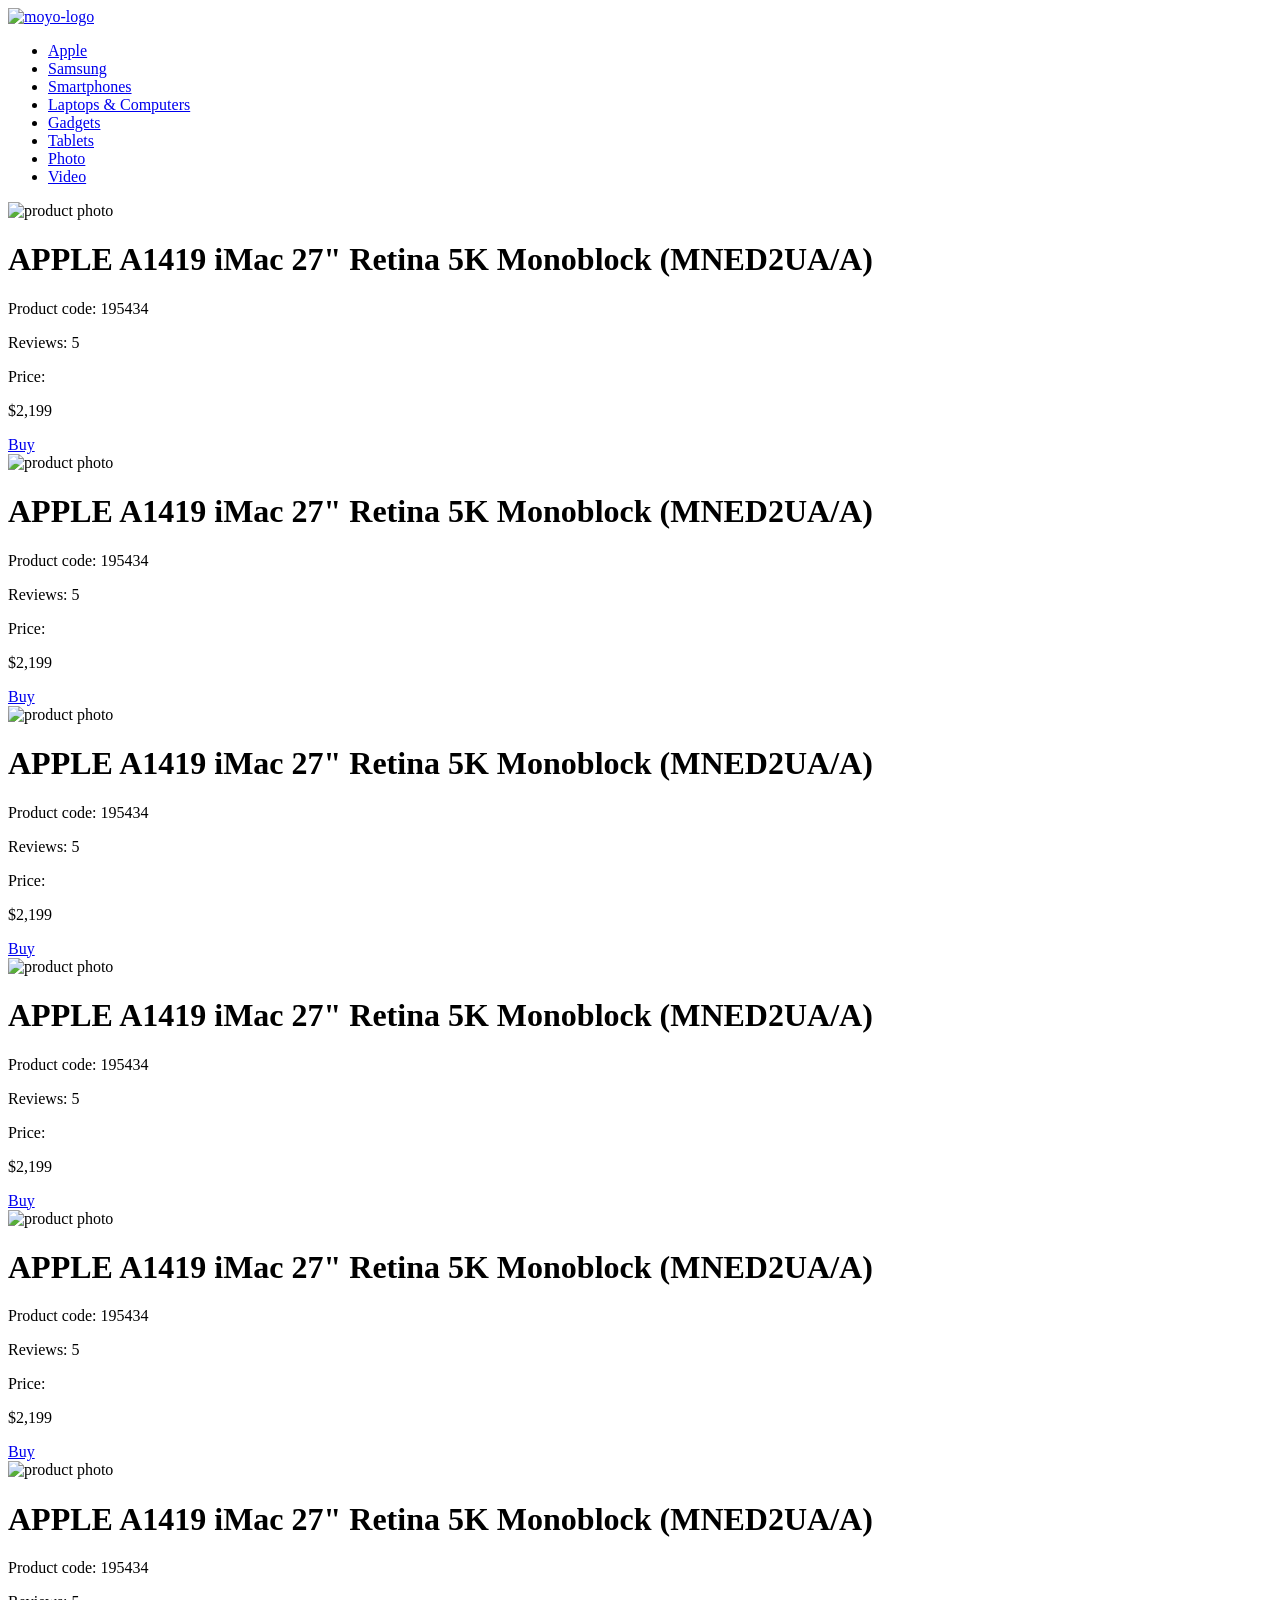
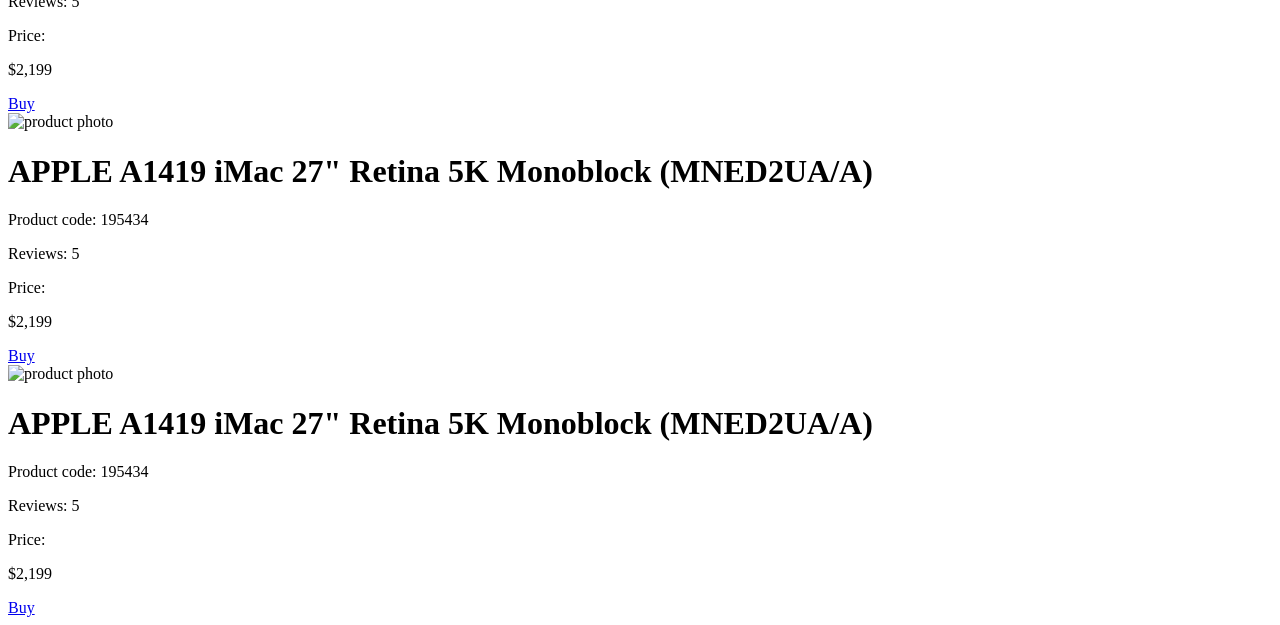
==== src/index.html @ 38ccfbfd "solution" ====
<!doctype html>
<html
  lang="en"
  class="page"
>
  <head>
    <meta charset="UTF-8" />
    <meta
      name="viewport"
      content="width=device-width, initial-scale=1.0"
    />
    <title>Moyo header</title>
    <link
      rel="preconnect"
      href="https://fonts.googleapis.com"
    />
    <link
      rel="preconnect"
      href="https://fonts.gstatic.com"
      crossorigin="anonymous"
    />
    <link
      href="https://fonts.googleapis.com/css2?family=Cinzel:wght@400..900&family=Roboto:ital,wght@0,100..900;1,100..900&display=swap"
      rel="stylesheet"
    />
    <link
      rel="stylesheet"
      href="./styles/index.scss"
    />
  </head>
  <body class="page__body">
    <header class="header">
      <a
        href="#"
        class="header__logo-link"
      >
        <img
          class="header__logo"
          src="images/logo.png"
          alt="moyo-logo"
        />
      </a>

      <nav class="nav header__nav">
        <ul class="nav__list">
          <li class="nav__item">
            <a
              href="#"
              class="nav__link is-active"
            >
              Apple
            </a>
          </li>
          <li class="nav__item">
            <a
              href="#"
              class="nav__link"
            >
              Samsung
            </a>
          </li>
          <li class="nav__item">
            <a
              href="#"
              class="nav__link"
            >
              Smartphones
            </a>
          </li>
          <li class="nav__item">
            <a
              href="#"
              class="nav__link"
              data-qa="nav-hover"
            >
              Laptops & Computers
            </a>
          </li>
          <li class="nav__item">
            <a
              href="#"
              class="nav__link"
            >
              Gadgets
            </a>
          </li>
          <li class="nav__item">
            <a
              href="#"
              class="nav__link"
            >
              Tablets
            </a>
          </li>
          <li class="nav__item">
            <a
              href="#"
              class="nav__link"
            >
              Photo
            </a>
          </li>
          <li class="nav__item">
            <a
              href="#"
              class="nav__link"
            >
              Video
            </a>
          </li>
        </ul>
      </nav>
    </header>

    <main class="catalog">
      <div
        data-qa="card"
        class="card"
      >
        <img
          src="images/imac.jpeg"
          class="card__photo"
          alt="product photo"
        />
        <div class="card__info">
          <h1 class="card__title">
            APPLE A1419 iMac 27" Retina 5K Monoblock (MNED2UA/A)
          </h1>
          <p class="card__product-code">Product code: 195434</p>

          <div class="card__reviews">
            <div class="stars stars--4">
              <div class="stars__star"></div>
              <div class="stars__star"></div>
              <div class="stars__star"></div>
              <div class="stars__star"></div>
              <div class="stars__star"></div>
            </div>

            <p class="card__reviews-num">Reviews: 5</p>
          </div>

          <div class="card__product-price">
            <p class="card__price-tag">Price:</p>
            <p class="card__price">$2,199</p>
          </div>

          <a
            href="#"
            class="card__button"
            data-qa="card-hover"
          >
            Buy
          </a>
        </div>
      </div>

      <div
        data-qa="card"
        class="card"
      >
        <img
          src="images/imac.jpeg"
          class="card__photo"
          alt="product photo"
        />
        <div class="card__info">
          <h1 class="card__title">
            APPLE A1419 iMac 27" Retina 5K Monoblock (MNED2UA/A)
          </h1>
          <p class="card__product-code">Product code: 195434</p>

          <div class="card__reviews">
            <div class="stars stars--4">
              <div class="stars__star"></div>
              <div class="stars__star"></div>
              <div class="stars__star"></div>
              <div class="stars__star"></div>
              <div class="stars__star"></div>
            </div>

            <p class="card__reviews-num">Reviews: 5</p>
          </div>

          <div class="card__product-price">
            <p class="card__price-tag">Price:</p>
            <p class="card__price">$2,199</p>
          </div>

          <a
            href="#"
            class="card__button"
            data-qa="card-hover"
          >
            Buy
          </a>
        </div>
      </div>

      <div
        data-qa="card"
        class="card"
      >
        <img
          src="images/imac.jpeg"
          class="card__photo"
          alt="product photo"
        />
        <div class="card__info">
          <h1 class="card__title">
            APPLE A1419 iMac 27" Retina 5K Monoblock (MNED2UA/A)
          </h1>
          <p class="card__product-code">Product code: 195434</p>

          <div class="card__reviews">
            <div class="stars stars--4">
              <div class="stars__star"></div>
              <div class="stars__star"></div>
              <div class="stars__star"></div>
              <div class="stars__star"></div>
              <div class="stars__star"></div>
            </div>

            <p class="card__reviews-num">Reviews: 5</p>
          </div>

          <div class="card__product-price">
            <p class="card__price-tag">Price:</p>
            <p class="card__price">$2,199</p>
          </div>

          <a
            href="#"
            class="card__button"
            data-qa="card-hover"
          >
            Buy
          </a>
        </div>
      </div>

      <div
        data-qa="card"
        class="card"
      >
        <img
          src="images/imac.jpeg"
          class="card__photo"
          alt="product photo"
        />
        <div class="card__info">
          <h1 class="card__title">
            APPLE A1419 iMac 27" Retina 5K Monoblock (MNED2UA/A)
          </h1>
          <p class="card__product-code">Product code: 195434</p>

          <div class="card__reviews">
            <div class="stars stars--4">
              <div class="stars__star"></div>
              <div class="stars__star"></div>
              <div class="stars__star"></div>
              <div class="stars__star"></div>
              <div class="stars__star"></div>
            </div>

            <p class="card__reviews-num">Reviews: 5</p>
          </div>

          <div class="card__product-price">
            <p class="card__price-tag">Price:</p>
            <p class="card__price">$2,199</p>
          </div>

          <a
            href="#"
            class="card__button"
            data-qa="card-hover"
          >
            Buy
          </a>
        </div>
      </div>

      <div
        data-qa="card"
        class="card"
      >
        <img
          src="images/imac.jpeg"
          class="card__photo"
          alt="product photo"
        />
        <div class="card__info">
          <h1 class="card__title">
            APPLE A1419 iMac 27" Retina 5K Monoblock (MNED2UA/A)
          </h1>
          <p class="card__product-code">Product code: 195434</p>

          <div class="card__reviews">
            <div class="stars stars--4">
              <div class="stars__star"></div>
              <div class="stars__star"></div>
              <div class="stars__star"></div>
              <div class="stars__star"></div>
              <div class="stars__star"></div>
            </div>

            <p class="card__reviews-num">Reviews: 5</p>
          </div>

          <div class="card__product-price">
            <p class="card__price-tag">Price:</p>
            <p class="card__price">$2,199</p>
          </div>

          <a
            href="#"
            class="card__button"
            data-qa="card-hover"
          >
            Buy
          </a>
        </div>
      </div>

      <div
        data-qa="card"
        class="card"
      >
        <img
          src="images/imac.jpeg"
          class="card__photo"
          alt="product photo"
        />
        <div class="card__info">
          <h1 class="card__title">
            APPLE A1419 iMac 27" Retina 5K Monoblock (MNED2UA/A)
          </h1>
          <p class="card__product-code">Product code: 195434</p>

          <div class="card__reviews">
            <div class="stars stars--4">
              <div class="stars__star"></div>
              <div class="stars__star"></div>
              <div class="stars__star"></div>
              <div class="stars__star"></div>
              <div class="stars__star"></div>
            </div>

            <p class="card__reviews-num">Reviews: 5</p>
          </div>

          <div class="card__product-price">
            <p class="card__price-tag">Price:</p>
            <p class="card__price">$2,199</p>
          </div>

          <a
            href="#"
            class="card__button"
            data-qa="card-hover"
          >
            Buy
          </a>
        </div>
      </div>

      <div
        data-qa="card"
        class="card"
      >
        <img
          src="images/imac.jpeg"
          class="card__photo"
          alt="product photo"
        />
        <div class="card__info">
          <h1 class="card__title">
            APPLE A1419 iMac 27" Retina 5K Monoblock (MNED2UA/A)
          </h1>
          <p class="card__product-code">Product code: 195434</p>

          <div class="card__reviews">
            <div class="stars stars--4">
              <div class="stars__star"></div>
              <div class="stars__star"></div>
              <div class="stars__star"></div>
              <div class="stars__star"></div>
              <div class="stars__star"></div>
            </div>

            <p class="card__reviews-num">Reviews: 5</p>
          </div>

          <div class="card__product-price">
            <p class="card__price-tag">Price:</p>
            <p class="card__price">$2,199</p>
          </div>

          <a
            href="#"
            class="card__button"
            data-qa="card-hover"
          >
            Buy
          </a>
        </div>
      </div>

      <div
        data-qa="card"
        class="card"
      >
        <img
          src="images/imac.jpeg"
          class="card__photo"
          alt="product photo"
        />
        <div class="card__info">
          <h1 class="card__title">
            APPLE A1419 iMac 27" Retina 5K Monoblock (MNED2UA/A)
          </h1>
          <p class="card__product-code">Product code: 195434</p>

          <div class="card__reviews">
            <div class="stars stars--4">
              <div class="stars__star"></div>
              <div class="stars__star"></div>
              <div class="stars__star"></div>
              <div class="stars__star"></div>
              <div class="stars__star"></div>
            </div>

            <p class="card__reviews-num">Reviews: 5</p>
          </div>

          <div class="card__product-price">
            <p class="card__price-tag">Price:</p>
            <p class="card__price">$2,199</p>
          </div>

          <a
            href="#"
            class="card__button"
            data-qa="card-hover"
          >
            Buy
          </a>
        </div>
      </div>
    </main>
  </body>
</html>
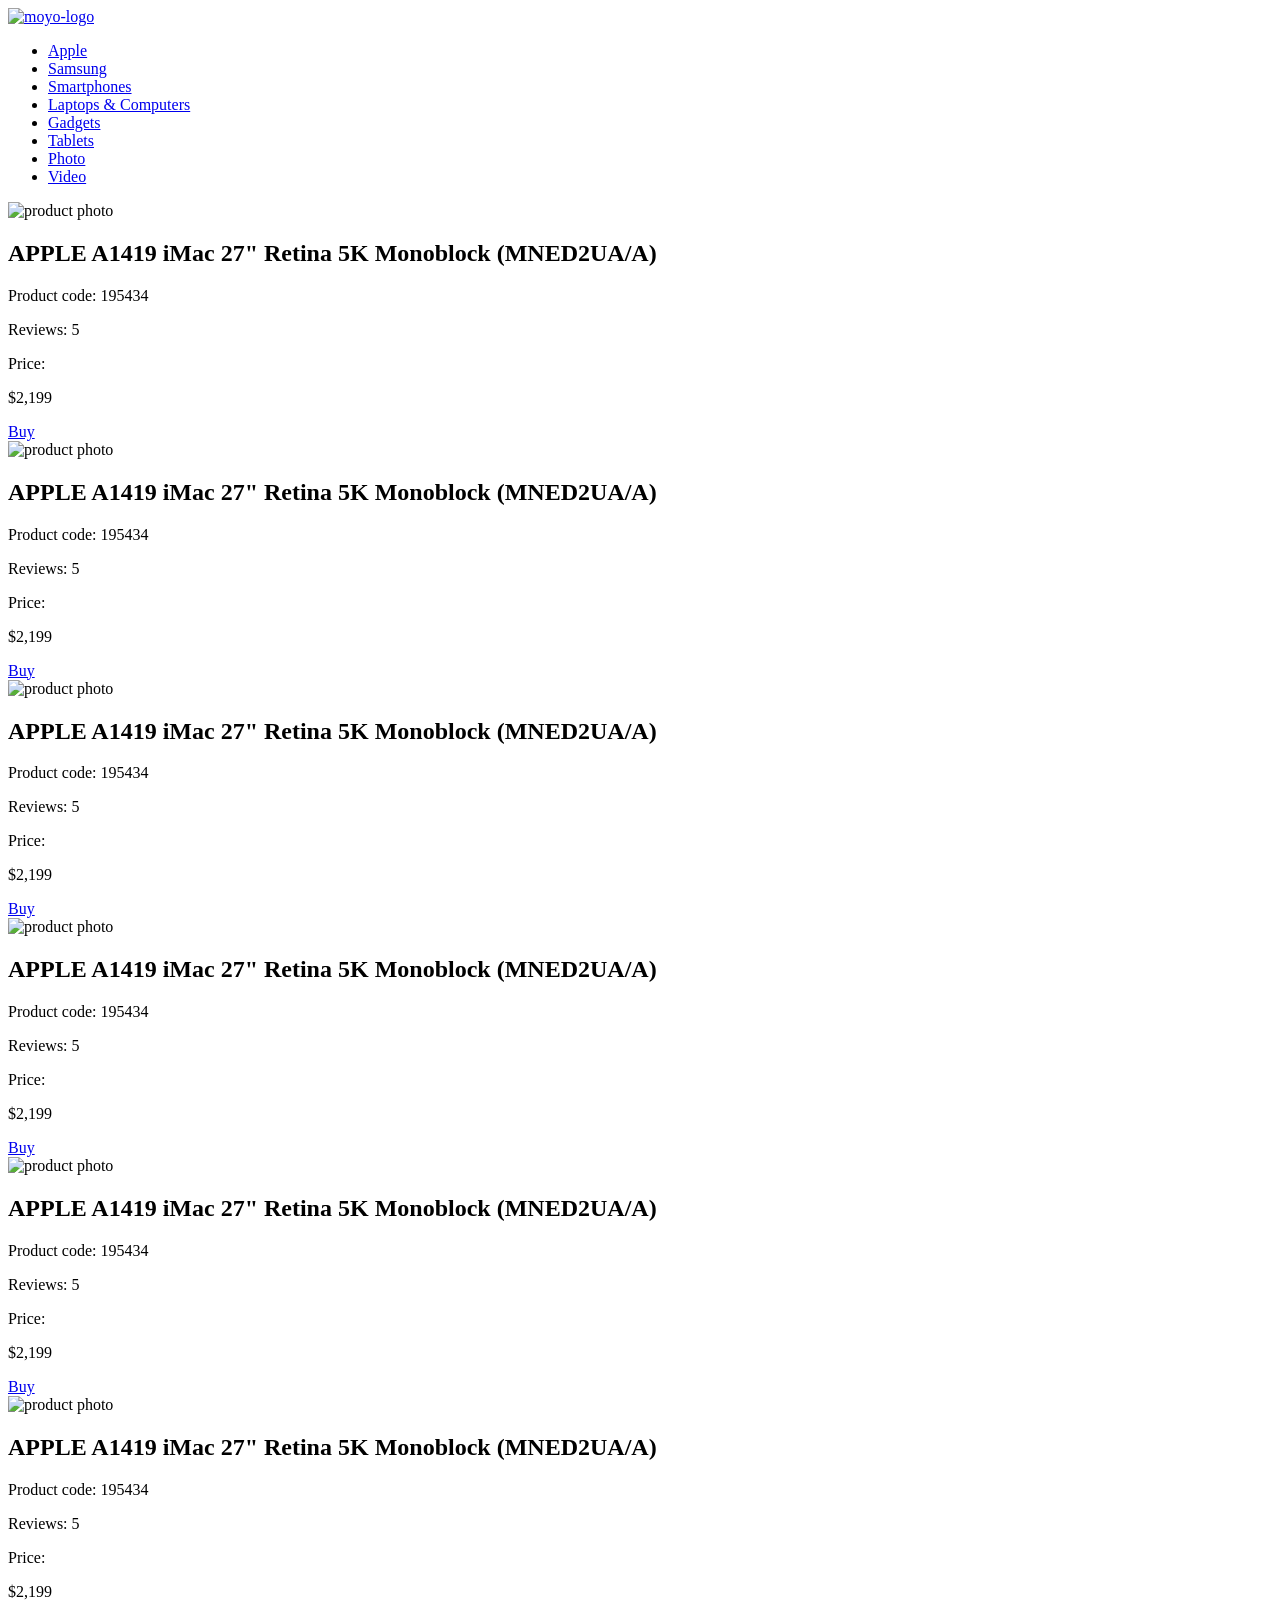
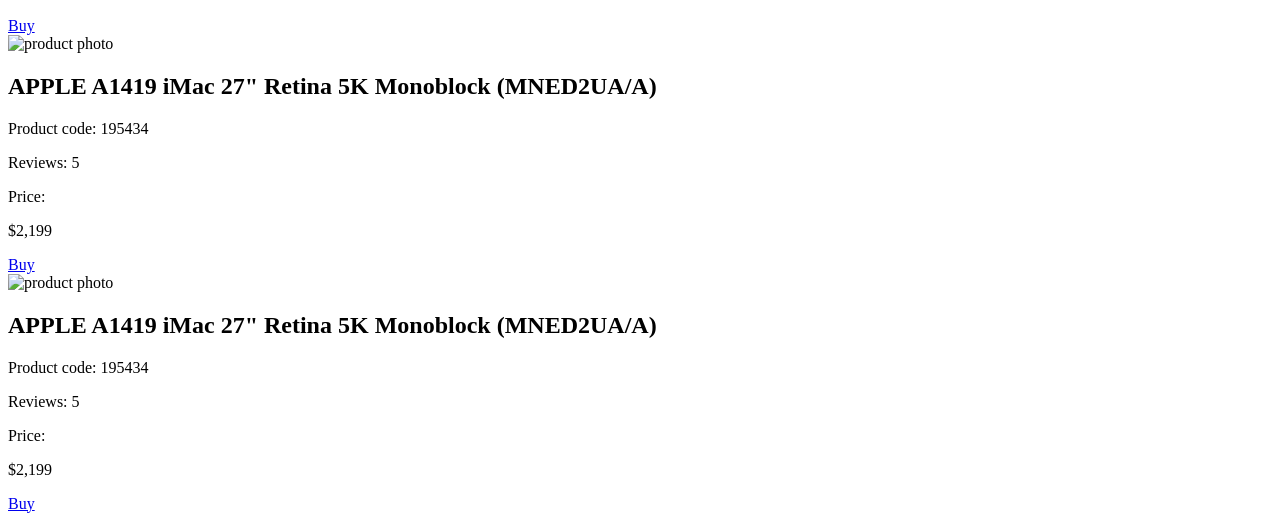
==== commit 6266319b: "fix the bags" ====
--- a/src/index.html
+++ b/src/index.html
@@ -123,9 +123,9 @@
           alt="product photo"
         />
         <div class="card__info">
-          <h1 class="card__title">
-            APPLE A1419 iMac 27" Retina 5K Monoblock (MNED2UA/A)
-          </h1>
+          <h2 class="card__title">
+            APPLE A1419 iMac 27" Retina 5K Monoblock (MNED2UA/A)
+          </h2>
           <p class="card__product-code">Product code: 195434</p>
 
           <div class="card__reviews">
@@ -155,294 +155,266 @@
         </div>
       </div>
 
-      <div
-        data-qa="card"
-        class="card"
-      >
-        <img
-          src="images/imac.jpeg"
-          class="card__photo"
-          alt="product photo"
-        />
-        <div class="card__info">
-          <h1 class="card__title">
-            APPLE A1419 iMac 27" Retina 5K Monoblock (MNED2UA/A)
-          </h1>
-          <p class="card__product-code">Product code: 195434</p>
-
-          <div class="card__reviews">
-            <div class="stars stars--4">
-              <div class="stars__star"></div>
-              <div class="stars__star"></div>
-              <div class="stars__star"></div>
-              <div class="stars__star"></div>
-              <div class="stars__star"></div>
-            </div>
-
-            <p class="card__reviews-num">Reviews: 5</p>
-          </div>
-
-          <div class="card__product-price">
-            <p class="card__price-tag">Price:</p>
-            <p class="card__price">$2,199</p>
-          </div>
-
-          <a
-            href="#"
-            class="card__button"
-            data-qa="card-hover"
-          >
-            Buy
-          </a>
-        </div>
-      </div>
-
-      <div
-        data-qa="card"
-        class="card"
-      >
-        <img
-          src="images/imac.jpeg"
-          class="card__photo"
-          alt="product photo"
-        />
-        <div class="card__info">
-          <h1 class="card__title">
-            APPLE A1419 iMac 27" Retina 5K Monoblock (MNED2UA/A)
-          </h1>
-          <p class="card__product-code">Product code: 195434</p>
-
-          <div class="card__reviews">
-            <div class="stars stars--4">
-              <div class="stars__star"></div>
-              <div class="stars__star"></div>
-              <div class="stars__star"></div>
-              <div class="stars__star"></div>
-              <div class="stars__star"></div>
-            </div>
-
-            <p class="card__reviews-num">Reviews: 5</p>
-          </div>
-
-          <div class="card__product-price">
-            <p class="card__price-tag">Price:</p>
-            <p class="card__price">$2,199</p>
-          </div>
-
-          <a
-            href="#"
-            class="card__button"
-            data-qa="card-hover"
-          >
-            Buy
-          </a>
-        </div>
-      </div>
-
-      <div
-        data-qa="card"
-        class="card"
-      >
-        <img
-          src="images/imac.jpeg"
-          class="card__photo"
-          alt="product photo"
-        />
-        <div class="card__info">
-          <h1 class="card__title">
-            APPLE A1419 iMac 27" Retina 5K Monoblock (MNED2UA/A)
-          </h1>
-          <p class="card__product-code">Product code: 195434</p>
-
-          <div class="card__reviews">
-            <div class="stars stars--4">
-              <div class="stars__star"></div>
-              <div class="stars__star"></div>
-              <div class="stars__star"></div>
-              <div class="stars__star"></div>
-              <div class="stars__star"></div>
-            </div>
-
-            <p class="card__reviews-num">Reviews: 5</p>
-          </div>
-
-          <div class="card__product-price">
-            <p class="card__price-tag">Price:</p>
-            <p class="card__price">$2,199</p>
-          </div>
-
-          <a
-            href="#"
-            class="card__button"
-            data-qa="card-hover"
-          >
-            Buy
-          </a>
-        </div>
-      </div>
-
-      <div
-        data-qa="card"
-        class="card"
-      >
-        <img
-          src="images/imac.jpeg"
-          class="card__photo"
-          alt="product photo"
-        />
-        <div class="card__info">
-          <h1 class="card__title">
-            APPLE A1419 iMac 27" Retina 5K Monoblock (MNED2UA/A)
-          </h1>
-          <p class="card__product-code">Product code: 195434</p>
-
-          <div class="card__reviews">
-            <div class="stars stars--4">
-              <div class="stars__star"></div>
-              <div class="stars__star"></div>
-              <div class="stars__star"></div>
-              <div class="stars__star"></div>
-              <div class="stars__star"></div>
-            </div>
-
-            <p class="card__reviews-num">Reviews: 5</p>
-          </div>
-
-          <div class="card__product-price">
-            <p class="card__price-tag">Price:</p>
-            <p class="card__price">$2,199</p>
-          </div>
-
-          <a
-            href="#"
-            class="card__button"
-            data-qa="card-hover"
-          >
-            Buy
-          </a>
-        </div>
-      </div>
-
-      <div
-        data-qa="card"
-        class="card"
-      >
-        <img
-          src="images/imac.jpeg"
-          class="card__photo"
-          alt="product photo"
-        />
-        <div class="card__info">
-          <h1 class="card__title">
-            APPLE A1419 iMac 27" Retina 5K Monoblock (MNED2UA/A)
-          </h1>
-          <p class="card__product-code">Product code: 195434</p>
-
-          <div class="card__reviews">
-            <div class="stars stars--4">
-              <div class="stars__star"></div>
-              <div class="stars__star"></div>
-              <div class="stars__star"></div>
-              <div class="stars__star"></div>
-              <div class="stars__star"></div>
-            </div>
-
-            <p class="card__reviews-num">Reviews: 5</p>
-          </div>
-
-          <div class="card__product-price">
-            <p class="card__price-tag">Price:</p>
-            <p class="card__price">$2,199</p>
-          </div>
-
-          <a
-            href="#"
-            class="card__button"
-            data-qa="card-hover"
-          >
-            Buy
-          </a>
-        </div>
-      </div>
-
-      <div
-        data-qa="card"
-        class="card"
-      >
-        <img
-          src="images/imac.jpeg"
-          class="card__photo"
-          alt="product photo"
-        />
-        <div class="card__info">
-          <h1 class="card__title">
-            APPLE A1419 iMac 27" Retina 5K Monoblock (MNED2UA/A)
-          </h1>
-          <p class="card__product-code">Product code: 195434</p>
-
-          <div class="card__reviews">
-            <div class="stars stars--4">
-              <div class="stars__star"></div>
-              <div class="stars__star"></div>
-              <div class="stars__star"></div>
-              <div class="stars__star"></div>
-              <div class="stars__star"></div>
-            </div>
-
-            <p class="card__reviews-num">Reviews: 5</p>
-          </div>
-
-          <div class="card__product-price">
-            <p class="card__price-tag">Price:</p>
-            <p class="card__price">$2,199</p>
-          </div>
-
-          <a
-            href="#"
-            class="card__button"
-            data-qa="card-hover"
-          >
-            Buy
-          </a>
-        </div>
-      </div>
-
-      <div
-        data-qa="card"
-        class="card"
-      >
-        <img
-          src="images/imac.jpeg"
-          class="card__photo"
-          alt="product photo"
-        />
-        <div class="card__info">
-          <h1 class="card__title">
-            APPLE A1419 iMac 27" Retina 5K Monoblock (MNED2UA/A)
-          </h1>
-          <p class="card__product-code">Product code: 195434</p>
-
-          <div class="card__reviews">
-            <div class="stars stars--4">
-              <div class="stars__star"></div>
-              <div class="stars__star"></div>
-              <div class="stars__star"></div>
-              <div class="stars__star"></div>
-              <div class="stars__star"></div>
-            </div>
-
-            <p class="card__reviews-num">Reviews: 5</p>
-          </div>
-
-          <div class="card__product-price">
-            <p class="card__price-tag">Price:</p>
-            <p class="card__price">$2,199</p>
-          </div>
-
-          <a
-            href="#"
-            class="card__button"
-            data-qa="card-hover"
+      <div class="card">
+        <img
+          src="images/imac.jpeg"
+          class="card__photo"
+          alt="product photo"
+        />
+        <div class="card__info">
+          <h2 class="card__title">
+            APPLE A1419 iMac 27" Retina 5K Monoblock (MNED2UA/A)
+          </h2>
+          <p class="card__product-code">Product code: 195434</p>
+
+          <div class="card__reviews">
+            <div class="stars stars--4">
+              <div class="stars__star"></div>
+              <div class="stars__star"></div>
+              <div class="stars__star"></div>
+              <div class="stars__star"></div>
+              <div class="stars__star"></div>
+            </div>
+
+            <p class="card__reviews-num">Reviews: 5</p>
+          </div>
+
+          <div class="card__product-price">
+            <p class="card__price-tag">Price:</p>
+            <p class="card__price">$2,199</p>
+          </div>
+
+          <a
+            href="#"
+            class="card__button"
+          >
+            Buy
+          </a>
+        </div>
+      </div>
+
+      <div class="card">
+        <img
+          src="images/imac.jpeg"
+          class="card__photo"
+          alt="product photo"
+        />
+        <div class="card__info">
+          <h2 class="card__title">
+            APPLE A1419 iMac 27" Retina 5K Monoblock (MNED2UA/A)
+          </h2>
+          <p class="card__product-code">Product code: 195434</p>
+
+          <div class="card__reviews">
+            <div class="stars stars--4">
+              <div class="stars__star"></div>
+              <div class="stars__star"></div>
+              <div class="stars__star"></div>
+              <div class="stars__star"></div>
+              <div class="stars__star"></div>
+            </div>
+
+            <p class="card__reviews-num">Reviews: 5</p>
+          </div>
+
+          <div class="card__product-price">
+            <p class="card__price-tag">Price:</p>
+            <p class="card__price">$2,199</p>
+          </div>
+
+          <a
+            href="#"
+            class="card__button"
+          >
+            Buy
+          </a>
+        </div>
+      </div>
+
+      <div class="card">
+        <img
+          src="images/imac.jpeg"
+          class="card__photo"
+          alt="product photo"
+        />
+        <div class="card__info">
+          <h2 class="card__title">
+            APPLE A1419 iMac 27" Retina 5K Monoblock (MNED2UA/A)
+          </h2>
+          <p class="card__product-code">Product code: 195434</p>
+
+          <div class="card__reviews">
+            <div class="stars stars--4">
+              <div class="stars__star"></div>
+              <div class="stars__star"></div>
+              <div class="stars__star"></div>
+              <div class="stars__star"></div>
+              <div class="stars__star"></div>
+            </div>
+
+            <p class="card__reviews-num">Reviews: 5</p>
+          </div>
+
+          <div class="card__product-price">
+            <p class="card__price-tag">Price:</p>
+            <p class="card__price">$2,199</p>
+          </div>
+
+          <a
+            href="#"
+            class="card__button"
+          >
+            Buy
+          </a>
+        </div>
+      </div>
+
+      <div class="card">
+        <img
+          src="images/imac.jpeg"
+          class="card__photo"
+          alt="product photo"
+        />
+        <div class="card__info">
+          <h2 class="card__title">
+            APPLE A1419 iMac 27" Retina 5K Monoblock (MNED2UA/A)
+          </h2>
+          <p class="card__product-code">Product code: 195434</p>
+
+          <div class="card__reviews">
+            <div class="stars stars--4">
+              <div class="stars__star"></div>
+              <div class="stars__star"></div>
+              <div class="stars__star"></div>
+              <div class="stars__star"></div>
+              <div class="stars__star"></div>
+            </div>
+
+            <p class="card__reviews-num">Reviews: 5</p>
+          </div>
+
+          <div class="card__product-price">
+            <p class="card__price-tag">Price:</p>
+            <p class="card__price">$2,199</p>
+          </div>
+
+          <a
+            href="#"
+            class="card__button"
+          >
+            Buy
+          </a>
+        </div>
+      </div>
+
+      <div class="card">
+        <img
+          src="images/imac.jpeg"
+          class="card__photo"
+          alt="product photo"
+        />
+        <div class="card__info">
+          <h2 class="card__title">
+            APPLE A1419 iMac 27" Retina 5K Monoblock (MNED2UA/A)
+          </h2>
+          <p class="card__product-code">Product code: 195434</p>
+
+          <div class="card__reviews">
+            <div class="stars stars--4">
+              <div class="stars__star"></div>
+              <div class="stars__star"></div>
+              <div class="stars__star"></div>
+              <div class="stars__star"></div>
+              <div class="stars__star"></div>
+            </div>
+
+            <p class="card__reviews-num">Reviews: 5</p>
+          </div>
+
+          <div class="card__product-price">
+            <p class="card__price-tag">Price:</p>
+            <p class="card__price">$2,199</p>
+          </div>
+
+          <a
+            href="#"
+            class="card__button"
+          >
+            Buy
+          </a>
+        </div>
+      </div>
+
+      <div class="card">
+        <img
+          src="images/imac.jpeg"
+          class="card__photo"
+          alt="product photo"
+        />
+        <div class="card__info">
+          <h2 class="card__title">
+            APPLE A1419 iMac 27" Retina 5K Monoblock (MNED2UA/A)
+          </h2>
+          <p class="card__product-code">Product code: 195434</p>
+
+          <div class="card__reviews">
+            <div class="stars stars--4">
+              <div class="stars__star"></div>
+              <div class="stars__star"></div>
+              <div class="stars__star"></div>
+              <div class="stars__star"></div>
+              <div class="stars__star"></div>
+            </div>
+
+            <p class="card__reviews-num">Reviews: 5</p>
+          </div>
+
+          <div class="card__product-price">
+            <p class="card__price-tag">Price:</p>
+            <p class="card__price">$2,199</p>
+          </div>
+
+          <a
+            href="#"
+            class="card__button"
+          >
+            Buy
+          </a>
+        </div>
+      </div>
+
+      <div class="card">
+        <img
+          src="images/imac.jpeg"
+          class="card__photo"
+          alt="product photo"
+        />
+        <div class="card__info">
+          <h2 class="card__title">
+            APPLE A1419 iMac 27" Retina 5K Monoblock (MNED2UA/A)
+          </h2>
+          <p class="card__product-code">Product code: 195434</p>
+
+          <div class="card__reviews">
+            <div class="stars stars--4">
+              <div class="stars__star"></div>
+              <div class="stars__star"></div>
+              <div class="stars__star"></div>
+              <div class="stars__star"></div>
+              <div class="stars__star"></div>
+            </div>
+
+            <p class="card__reviews-num">Reviews: 5</p>
+          </div>
+
+          <div class="card__product-price">
+            <p class="card__price-tag">Price:</p>
+            <p class="card__price">$2,199</p>
+          </div>
+
+          <a
+            href="#"
+            class="card__button"
           >
             Buy
           </a>
